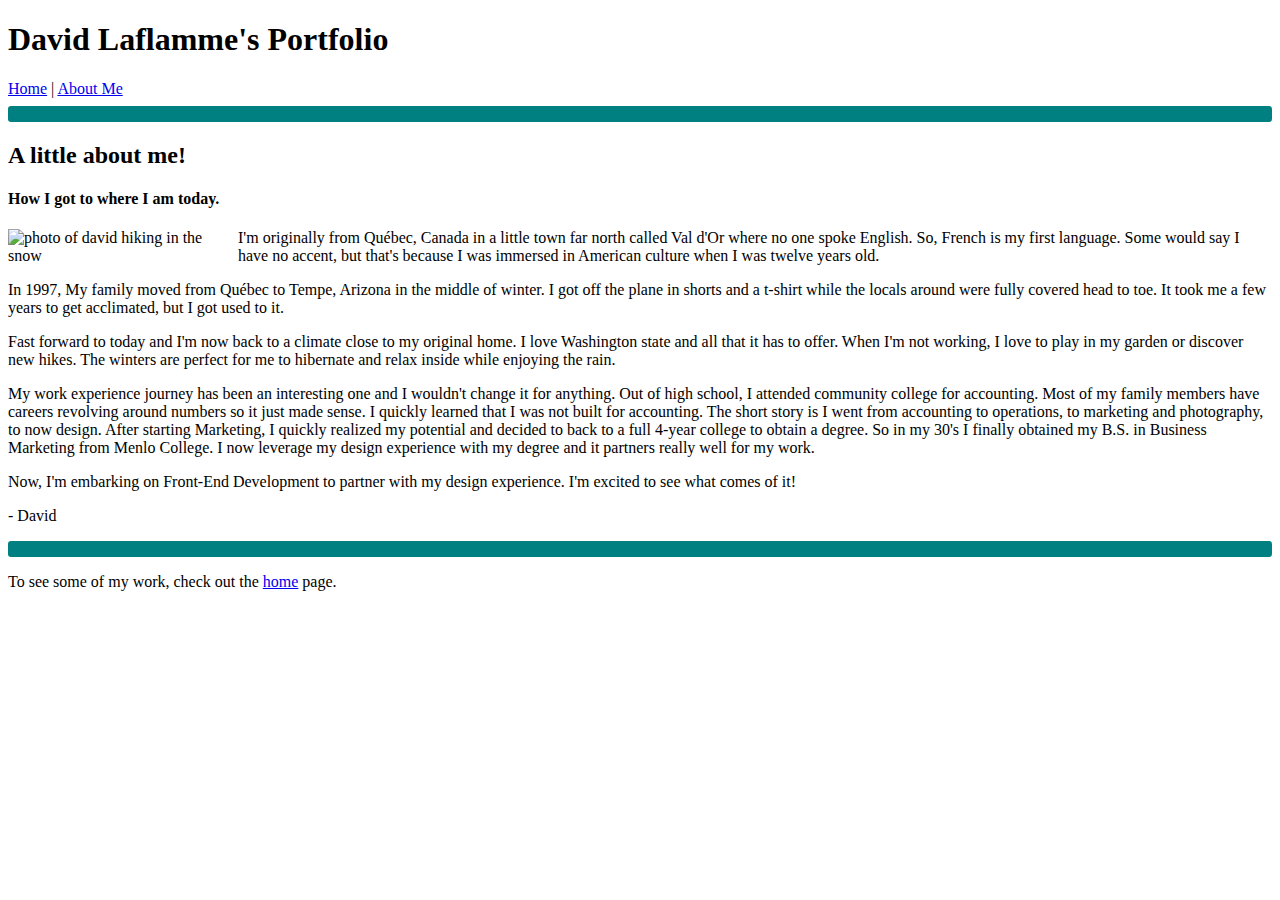
==== about-me.html @ 12fa8be5 "add new elements for lesson 2 assignment" ====
<!DOCTYPE html>
<html lang="en">
  <head>
    <meta charset="utf-8">
    <title>David Laflamme Portfolio</title>

    <style>
    aside {
      width: 200px;
      padding-left: 0px;
      margin-left: 0px;
      padding-right: 15px;
      margin-right: 15px;
      float: left;
      }

     hr.line1 {
      border: 8px solid teal;
      border-radius: 3px;
     }
    </style>

  </head>

  <body>
    <header>
      <h1>David Laflamme's Portfolio</h1>
    </header>

    <nav>
        <a href="index.html">Home</a> |
        <a href="about-me.html">About Me</a>
    </nav>

    <hr class="line1">

   <article>

    <header>
      <h2>A little about me!</h2>
    </header>

    <section>

      <h4>How I got to where I am today.</h4>

      <aside><img src="https://images.squarespace-cdn.com/content/v1/6088eb2f6ce2f1306eb922ae/1620023272431-72S33CS8M5U3KOWE867H/16112756_751961238293927_2270839187159258177_o.jpg" alt="photo of david hiking in the snow" width="200"></aside>

      <p>I'm originally from Québec, Canada in a little town far north called Val d'Or where no one spoke English. So, French is my first language. Some would say I have no accent, but that's because I was immersed in American culture when I was twelve years old.</p>
      <p>In 1997, My family moved from Québec to Tempe, Arizona in the middle of winter. I got off the plane in shorts and a t-shirt while the locals around were fully covered head to toe. It took me a few years to get acclimated, but I got used to it.</p>
      <p>Fast forward to today and I'm now back to a climate close to my original home. I love Washington state and all that it has to offer. When I'm not working, I love to play in my garden or discover new hikes. The winters are perfect for me to hibernate and relax inside while enjoying the rain.</p>
      <p>My work experience journey has been an interesting one and I wouldn't change it for anything. Out of high school, I attended community college for accounting. Most of my family members have careers revolving around numbers so it just made sense. I quickly learned that I was not built for accounting. The short story is I went from accounting to operations, to marketing and photography, to now design. After starting Marketing, I quickly realized my potential and decided to back to a full 4-year college to obtain a degree. So in my 30's I finally obtained my B.S. in Business Marketing from Menlo College. I now leverage my design experience with my degree and it partners really well for my work.</p>
      <p>Now, I'm embarking on Front-End Development to partner with my design experience. I'm excited to see what comes of it!</p>
      <p>- David<p>
    </section>

   </article>

    <hr class="line1">

   <footer>
    <p>To see some of my work, check out the <a href="index.html">home</a> page.</p>
   </footer>

  </body>

</html>
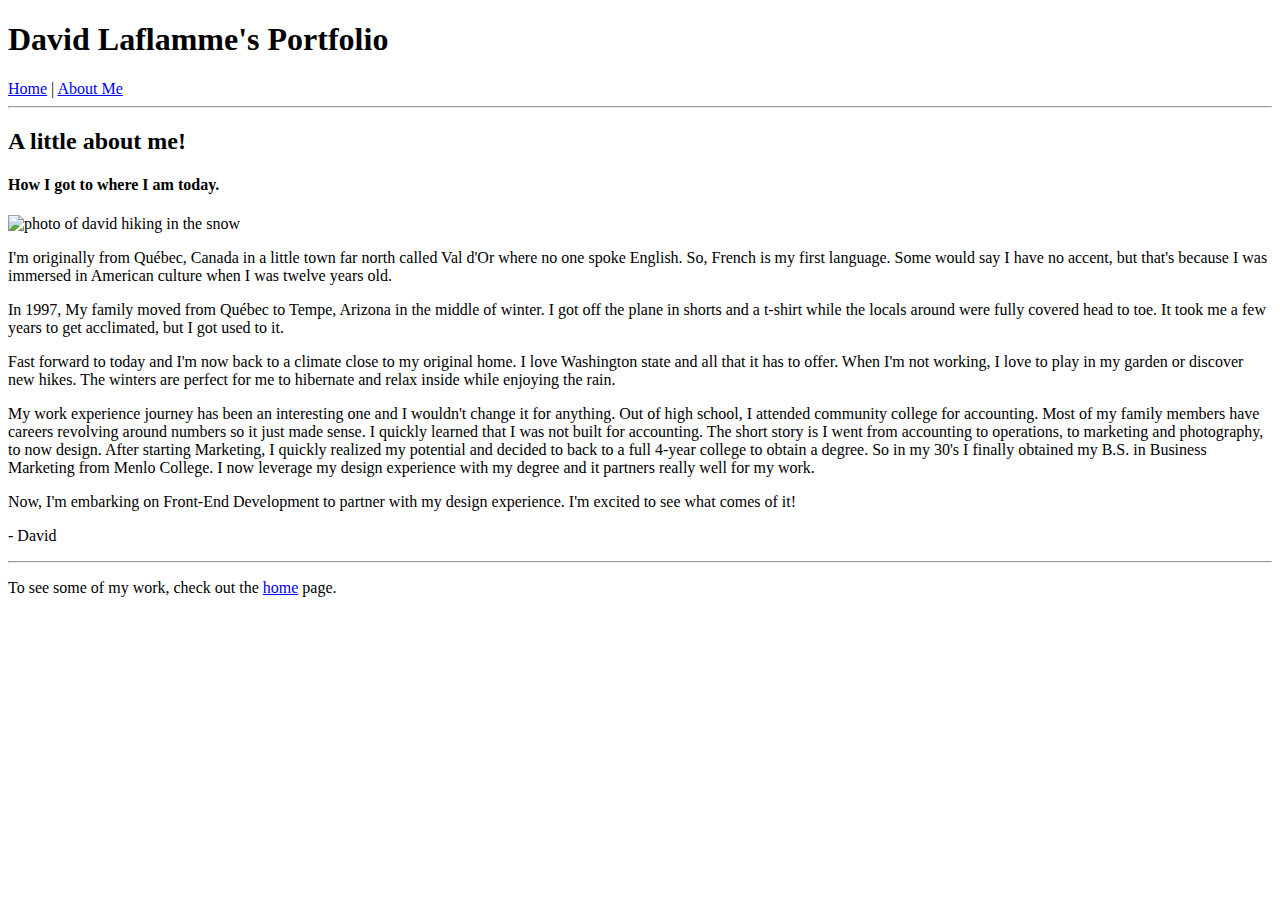
==== commit e56b9ac7: "adding updates to files" ====
--- a/about-me.html
+++ b/about-me.html
@@ -3,22 +3,6 @@
   <head>
     <meta charset="utf-8">
     <title>David Laflamme Portfolio</title>
-
-    <style>
-    aside {
-      width: 200px;
-      padding-left: 0px;
-      margin-left: 0px;
-      padding-right: 15px;
-      margin-right: 15px;
-      float: left;
-      }
-
-     hr.line1 {
-      border: 8px solid teal;
-      border-radius: 3px;
-     }
-    </style>
 
   </head>
 
@@ -32,7 +16,7 @@
         <a href="about-me.html">About Me</a>
     </nav>
 
-    <hr class="line1">
+    <hr>
 
    <article>
 
@@ -56,7 +40,7 @@
 
    </article>
 
-    <hr class="line1">
+    <hr>
 
    <footer>
     <p>To see some of my work, check out the <a href="index.html">home</a> page.</p>
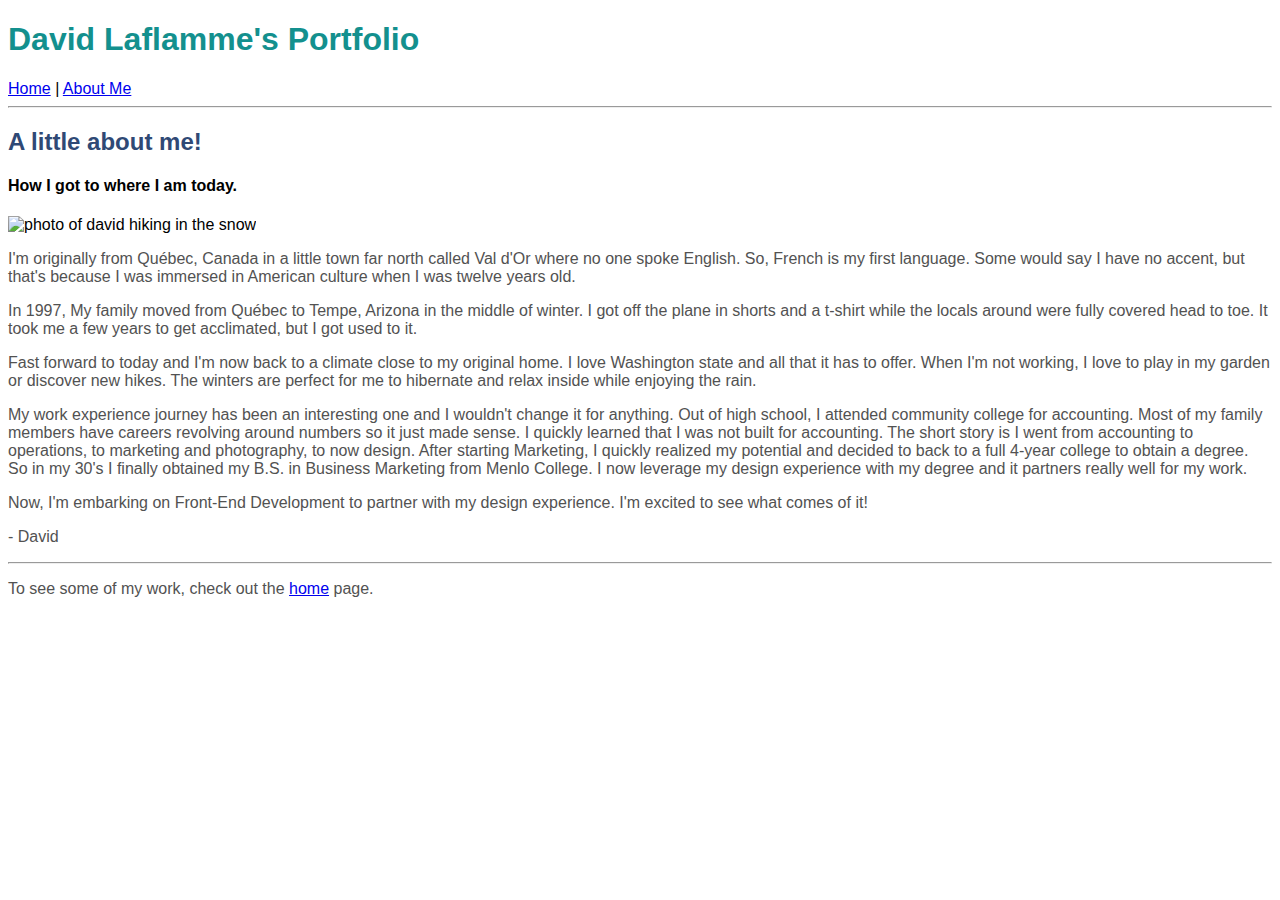
==== commit f95e962f: "updated css stylesheet to portfolio." ====
--- a/about-me.html
+++ b/about-me.html
@@ -1,51 +1,51 @@
 <!DOCTYPE html>
 <html lang="en">
-  <head>
-    <meta charset="utf-8">
-    <title>David Laflamme Portfolio</title>
+    <head>
+      <meta charset="utf-8">
+      <title>David Laflamme Portfolio</title>
+      <link rel="stylesheet" type="text/css" href="styles/stylesheet.css">
+    </head>
 
-  </head>
+    <body>
+      <header>
+        <h1>David Laflamme's Portfolio</h1>
+      </header>
 
-  <body>
-    <header>
-      <h1>David Laflamme's Portfolio</h1>
-    </header>
+      <nav>
+        <a href="index.html" class="links">Home</a> |
+        <a href="about-me.html" class="links">About Me</a>
+      </nav>
 
-    <nav>
-        <a href="index.html">Home</a> |
-        <a href="about-me.html">About Me</a>
-    </nav>
+      <hr>
 
-    <hr>
+      <article>
 
-   <article>
+        <header>
+         <h2>A little about me!</h2>
+        </header>
 
-    <header>
-      <h2>A little about me!</h2>
-    </header>
+        <section>
 
-    <section>
+         <h4>How I got to where I am today.</h4>
 
-      <h4>How I got to where I am today.</h4>
+         <aside><img src="https://images.squarespace-cdn.com/content/v1/6088eb2f6ce2f1306eb922ae/1620023272431-72S33CS8M5U3KOWE867H/16112756_751961238293927_2270839187159258177_o.jpg" alt="photo of david hiking in the snow" width="200"></aside>
 
-      <aside><img src="https://images.squarespace-cdn.com/content/v1/6088eb2f6ce2f1306eb922ae/1620023272431-72S33CS8M5U3KOWE867H/16112756_751961238293927_2270839187159258177_o.jpg" alt="photo of david hiking in the snow" width="200"></aside>
+         <p>I'm originally from Québec, Canada in a little town far north called Val d'Or where no one spoke English. So, French is my first language. Some would say I have no accent, but that's because I was immersed in American culture when I was twelve years old.</p>
+         <p>In 1997, My family moved from Québec to Tempe, Arizona in the middle of winter. I got off the plane in shorts and a t-shirt while the locals around were fully covered head to toe. It took me a few years to get acclimated, but I got used to it.</p>
+         <p>Fast forward to today and I'm now back to a climate close to my original home. I love Washington state and all that it has to offer. When I'm not working, I love to play in my garden or discover new hikes. The winters are perfect for me to hibernate and relax inside while enjoying the rain.</p>
+         <p>My work experience journey has been an interesting one and I wouldn't change it for anything. Out of high school, I attended community college for accounting. Most of my family members have careers revolving around numbers so it just made sense. I quickly learned that I was not built for accounting. The short story is I went from accounting to operations, to marketing and photography, to now design. After starting Marketing, I quickly realized my potential and decided to back to a full 4-year college to obtain a degree. So in my 30's I finally obtained my B.S. in Business Marketing from Menlo College. I now leverage my design experience with my degree and it partners really well for my work.</p>
+         <p>Now, I'm embarking on Front-End Development to partner with my design experience. I'm excited to see what comes of it!</p>
+         <p>- David<p>
+        </section>
 
-      <p>I'm originally from Québec, Canada in a little town far north called Val d'Or where no one spoke English. So, French is my first language. Some would say I have no accent, but that's because I was immersed in American culture when I was twelve years old.</p>
-      <p>In 1997, My family moved from Québec to Tempe, Arizona in the middle of winter. I got off the plane in shorts and a t-shirt while the locals around were fully covered head to toe. It took me a few years to get acclimated, but I got used to it.</p>
-      <p>Fast forward to today and I'm now back to a climate close to my original home. I love Washington state and all that it has to offer. When I'm not working, I love to play in my garden or discover new hikes. The winters are perfect for me to hibernate and relax inside while enjoying the rain.</p>
-      <p>My work experience journey has been an interesting one and I wouldn't change it for anything. Out of high school, I attended community college for accounting. Most of my family members have careers revolving around numbers so it just made sense. I quickly learned that I was not built for accounting. The short story is I went from accounting to operations, to marketing and photography, to now design. After starting Marketing, I quickly realized my potential and decided to back to a full 4-year college to obtain a degree. So in my 30's I finally obtained my B.S. in Business Marketing from Menlo College. I now leverage my design experience with my degree and it partners really well for my work.</p>
-      <p>Now, I'm embarking on Front-End Development to partner with my design experience. I'm excited to see what comes of it!</p>
-      <p>- David<p>
-    </section>
+      </article>
 
-   </article>
+      <hr>
 
-    <hr>
+      <footer>
+        <p>To see some of my work, check out the <a href="index.html" class="links">home</a> page.</p>
+      </footer>
 
-   <footer>
-    <p>To see some of my work, check out the <a href="index.html">home</a> page.</p>
-   </footer>
-
-  </body>
+   </body>
 
 </html>
--- a/styles/stylesheet.css
+++ b/styles/stylesheet.css
@@ -0,0 +1,51 @@
+body {
+  font-family: Arial, Helvetica, sans-serif;
+}
+
+.links:hover {
+  background-color: hsl(179, 77%, 93%);
+  font-weight: bold;
+}
+h1 {
+  color: hsl(179, 77%, 32%);
+}
+
+h2 {
+  color: hsl(217, 43%, 32%);
+}
+
+h3 {
+  color: hsl(0, 0%, 24%);
+}
+
+p {
+  color: hsl(0, 0%, 32%);
+}
+
+.img1 {
+  border: 1px solid  hsl(0, 0%, 32%);
+  border-radius: 10px;
+  padding: 10px;
+  width: 900px;
+}
+
+.img2 {
+  width: 600px;
+  padding: 20px;
+}
+
+.img3 {
+  width: 800px;
+}
+
+.spotify {
+  width: 200px;
+}
+
+.spotify:hover {
+  opacity: 70%;
+}
+
+.shr {
+  background-color:  hsl(0, 0%, 95%);
+}
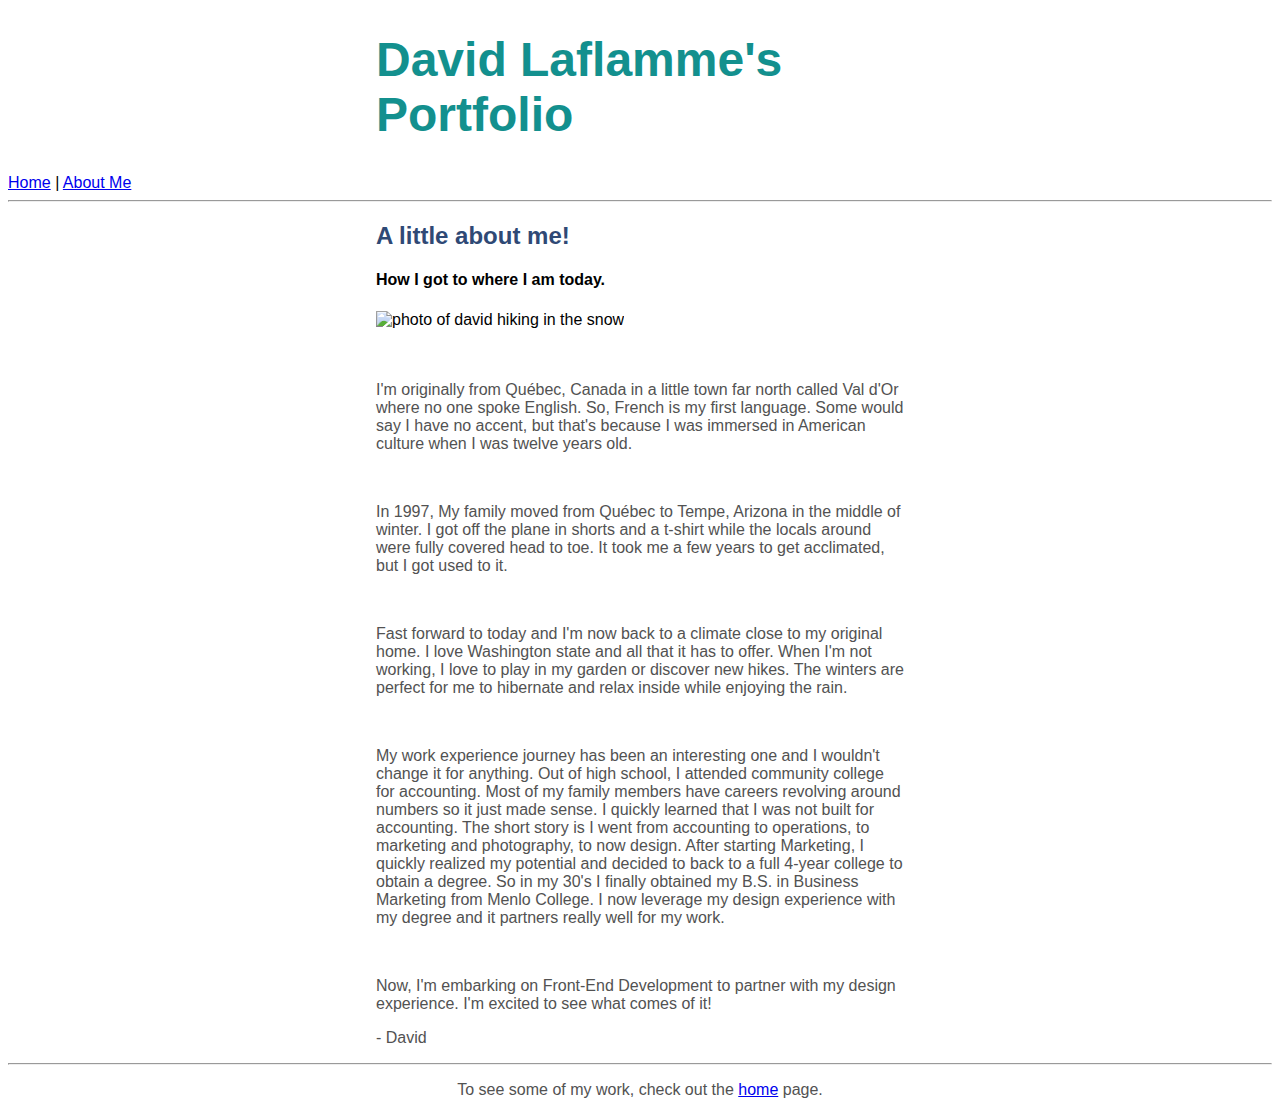
==== commit b7c52098: "updated about page and css" ====
--- a/about-me.html
+++ b/about-me.html
@@ -3,6 +3,7 @@
     <head>
       <meta charset="utf-8">
       <title>David Laflamme Portfolio</title>
+      <script src="https://kit.fontawesome.com/ca3fe9701f.js" crossorigin="anonymous"></script>
       <link rel="stylesheet" type="text/css" href="styles/stylesheet.css">
     </head>
 
@@ -30,10 +31,16 @@
 
          <aside><img src="https://images.squarespace-cdn.com/content/v1/6088eb2f6ce2f1306eb922ae/1620023272431-72S33CS8M5U3KOWE867H/16112756_751961238293927_2270839187159258177_o.jpg" alt="photo of david hiking in the snow" width="200"></aside>
 
+         <br>
+         <i class="fab fa-canadian-maple-leaf"></i>
          <p>I'm originally from Québec, Canada in a little town far north called Val d'Or where no one spoke English. So, French is my first language. Some would say I have no accent, but that's because I was immersed in American culture when I was twelve years old.</p>
+         <i class="fas fa-flag-usa"></i>
          <p>In 1997, My family moved from Québec to Tempe, Arizona in the middle of winter. I got off the plane in shorts and a t-shirt while the locals around were fully covered head to toe. It took me a few years to get acclimated, but I got used to it.</p>
+         <i class="fas fa-tree"></i>
          <p>Fast forward to today and I'm now back to a climate close to my original home. I love Washington state and all that it has to offer. When I'm not working, I love to play in my garden or discover new hikes. The winters are perfect for me to hibernate and relax inside while enjoying the rain.</p>
+         <i class="fas fa-laptop"></i>
          <p>My work experience journey has been an interesting one and I wouldn't change it for anything. Out of high school, I attended community college for accounting. Most of my family members have careers revolving around numbers so it just made sense. I quickly learned that I was not built for accounting. The short story is I went from accounting to operations, to marketing and photography, to now design. After starting Marketing, I quickly realized my potential and decided to back to a full 4-year college to obtain a degree. So in my 30's I finally obtained my B.S. in Business Marketing from Menlo College. I now leverage my design experience with my degree and it partners really well for my work.</p>
+         <i class="fas fa-code"></i>
          <p>Now, I'm embarking on Front-End Development to partner with my design experience. I'm excited to see what comes of it!</p>
          <p>- David<p>
         </section>
--- a/styles/stylesheet.css
+++ b/styles/stylesheet.css
@@ -1,51 +1,152 @@
+@import url('https://fonts.googleapis.com/css2?family=Nunito+Sans:wght@200;600&display=swap');
+@import url('https://fonts.googleapis.com/css2?family=Caveat:wght@500&display=swap');
+
+header {
+  margin: 0rem 23rem;
+  /* float: left; */
+  position: relative;
+}
+
 body {
-  font-family: Arial, Helvetica, sans-serif;
+  font-family: 'Nunito', sans-serif;
+  font-weight: 200;
+}
+
+h1 {
+  color: hsl(179, 77%, 32%);
+  font-weight: 600;
+  font-size: 300%;
+}
+
+h2 {
+  color: hsl(217, 43%, 32%);
+  font-weight: 600;
+  font-size: 150%
+}
+.handwritten {
+  font-family: "Caveat", sans-serif !important;
+  font-size: 150%;
+  text-align: center;
+}
+
+h3 {
+  color: hsl(0, 0%, 24%);
+  font-weight: 600;
+}
+
+p {
+  color: hsl(0, 0%, 32%);
+}
+
+.fa-meteor {
+ color: #DA408F; 
+}
+
+.fa-fish {
+  color: #57C3D0;
+}
+
+.fa-grin-squint-tears {
+  color: #4EA9DC;
+}
+
+.fa-box {
+  color: #954F9E;
+}
+
+.fa-canadian-maple-leaf {
+  color: red;
+  display: inline-block;
+  text-align: center;
+  vertical-align: auto;
+  width: 100%;
+}
+
+.fa-flag-usa{
+  color: blue;
+  display: inline-block;
+  text-align: center;
+  vertical-align: auto;
+  width: 100%;
+}
+
+.fa-tree {
+  color: green;
+  display: inline-block;
+  text-align: center;
+  vertical-align: auto;
+  width: 100%;
+}
+
+.fa-laptop {
+  color: Black;
+  display: inline-block;
+  text-align: center;
+  vertical-align: auto;
+  width: 100%;
+}
+
+.fa-code {
+  color: purple;
+  display: inline-block;
+  text-align: center;
+  vertical-align: auto;
+  width: 100%;
+}
+
+section {
+  margin: 0rem 23rem;
 }
 
 .links:hover {
   background-color: hsl(179, 77%, 93%);
   font-weight: bold;
 }
-h1 {
-  color: hsl(179, 77%, 32%);
-}
-
-h2 {
-  color: hsl(217, 43%, 32%);
-}
-
-h3 {
-  color: hsl(0, 0%, 24%);
-}
-
-p {
-  color: hsl(0, 0%, 32%);
-}
 
 .img1 {
-  border: 1px solid  hsl(0, 0%, 32%);
-  border-radius: 10px;
-  padding: 10px;
-  width: 900px;
+  max-width: 800px;
+  height: auto;
+  display: block;
+  margin: 0 auto;
 }
 
 .img2 {
-  width: 600px;
-  padding: 20px;
+  width: 300px;
 }
 
 .img3 {
   width: 800px;
+  display: block;
+  margin: 0 auto;
 }
 
 .spotify {
   width: 200px;
+  display: block;
+  margin: 0 auto;
 }
 
 .spotify:hover {
   opacity: 70%;
 }
 
-.shr {
-  background-color:  hsl(0, 0%, 95%);
+.shrbox {
+  width: 400px;
 }
+
+.cover {
+  width: 250px;
+  padding: 1rem;
+}
+
+.grid {
+  display: flex;
+  flex-direction: row;
+  flex-wrap: wrap;
+  justify-content: center;
+  align-items: center;
+}
+
+footer {
+  text-align: center;
+}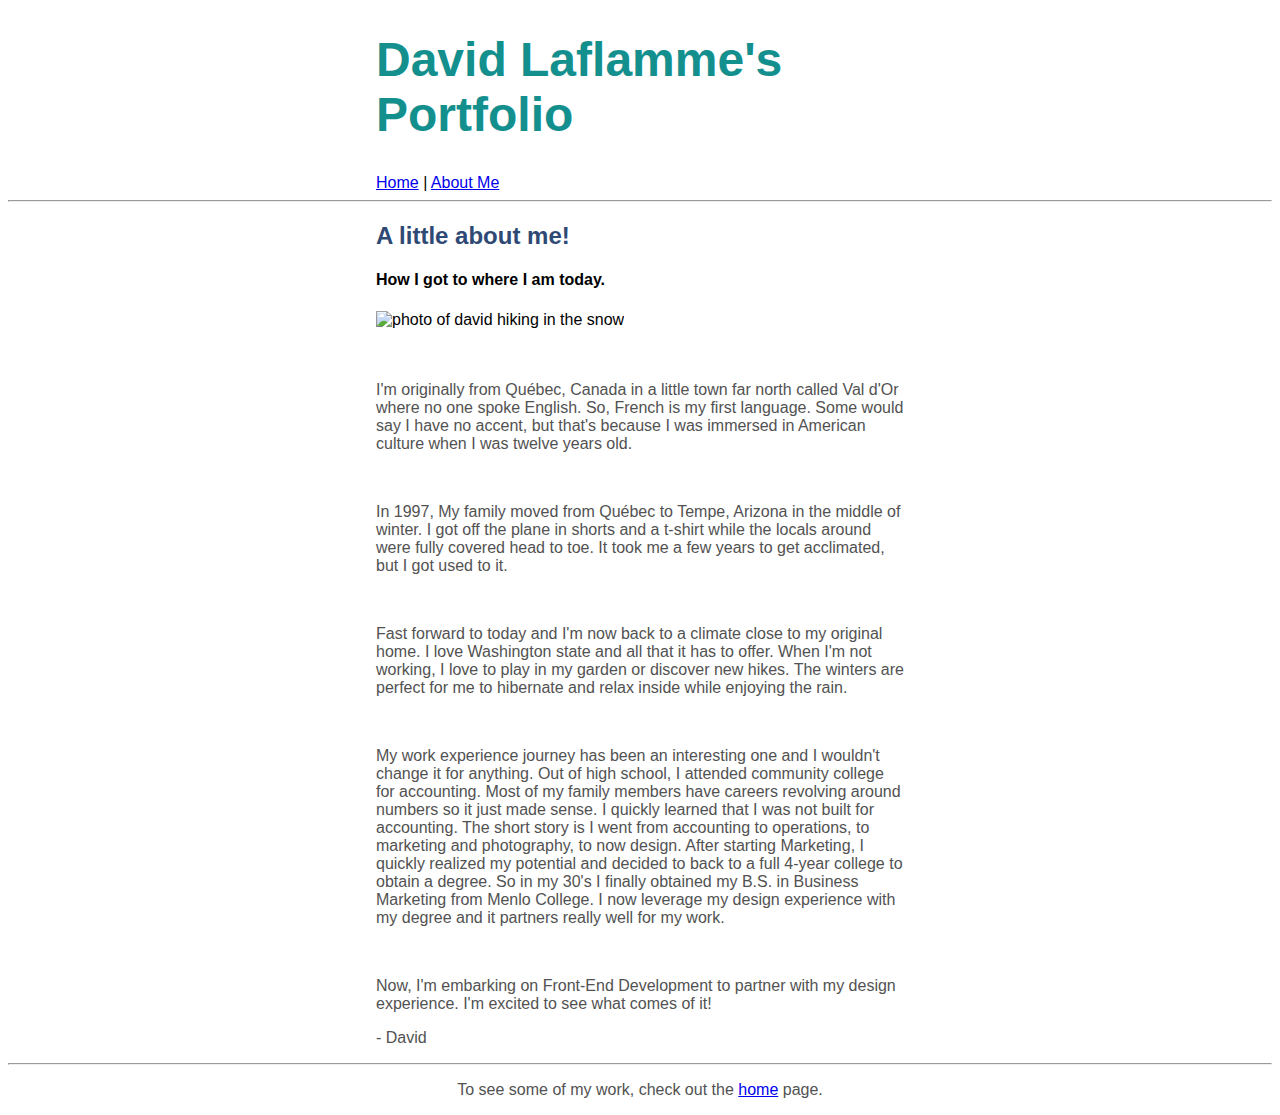
==== commit 5fbf49e9: "updated all files" ====
--- a/about-me.html
+++ b/about-me.html
@@ -10,14 +10,13 @@
     <body>
       <header>
         <h1>David Laflamme's Portfolio</h1>
-      </header>
-
       <nav>
         <a href="index.html" class="links">Home</a> |
         <a href="about-me.html" class="links">About Me</a>
       </nav>
+    </header>
 
-      <hr>
+    <hr>
 
       <article>
 
@@ -34,7 +33,7 @@
          <br>
          <i class="fab fa-canadian-maple-leaf"></i>
          <p>I'm originally from Québec, Canada in a little town far north called Val d'Or where no one spoke English. So, French is my first language. Some would say I have no accent, but that's because I was immersed in American culture when I was twelve years old.</p>
-         <i class="fas fa-flag-usa"></i>
+         <i class="fas fa-sun"></i>
          <p>In 1997, My family moved from Québec to Tempe, Arizona in the middle of winter. I got off the plane in shorts and a t-shirt while the locals around were fully covered head to toe. It took me a few years to get acclimated, but I got used to it.</p>
          <i class="fas fa-tree"></i>
          <p>Fast forward to today and I'm now back to a climate close to my original home. I love Washington state and all that it has to offer. When I'm not working, I love to play in my garden or discover new hikes. The winters are perfect for me to hibernate and relax inside while enjoying the rain.</p>
--- a/styles/stylesheet.css
+++ b/styles/stylesheet.css
@@ -62,8 +62,8 @@
   width: 100%;
 }
 
-.fa-flag-usa{
-  color: blue;
+.fa-sun {
+  color: orange;
   display: inline-block;
   text-align: center;
   vertical-align: auto;
@@ -71,7 +71,7 @@
 }
 
 .fa-tree {
-  color: green;
+  color: teal;
   display: inline-block;
   text-align: center;
   vertical-align: auto;
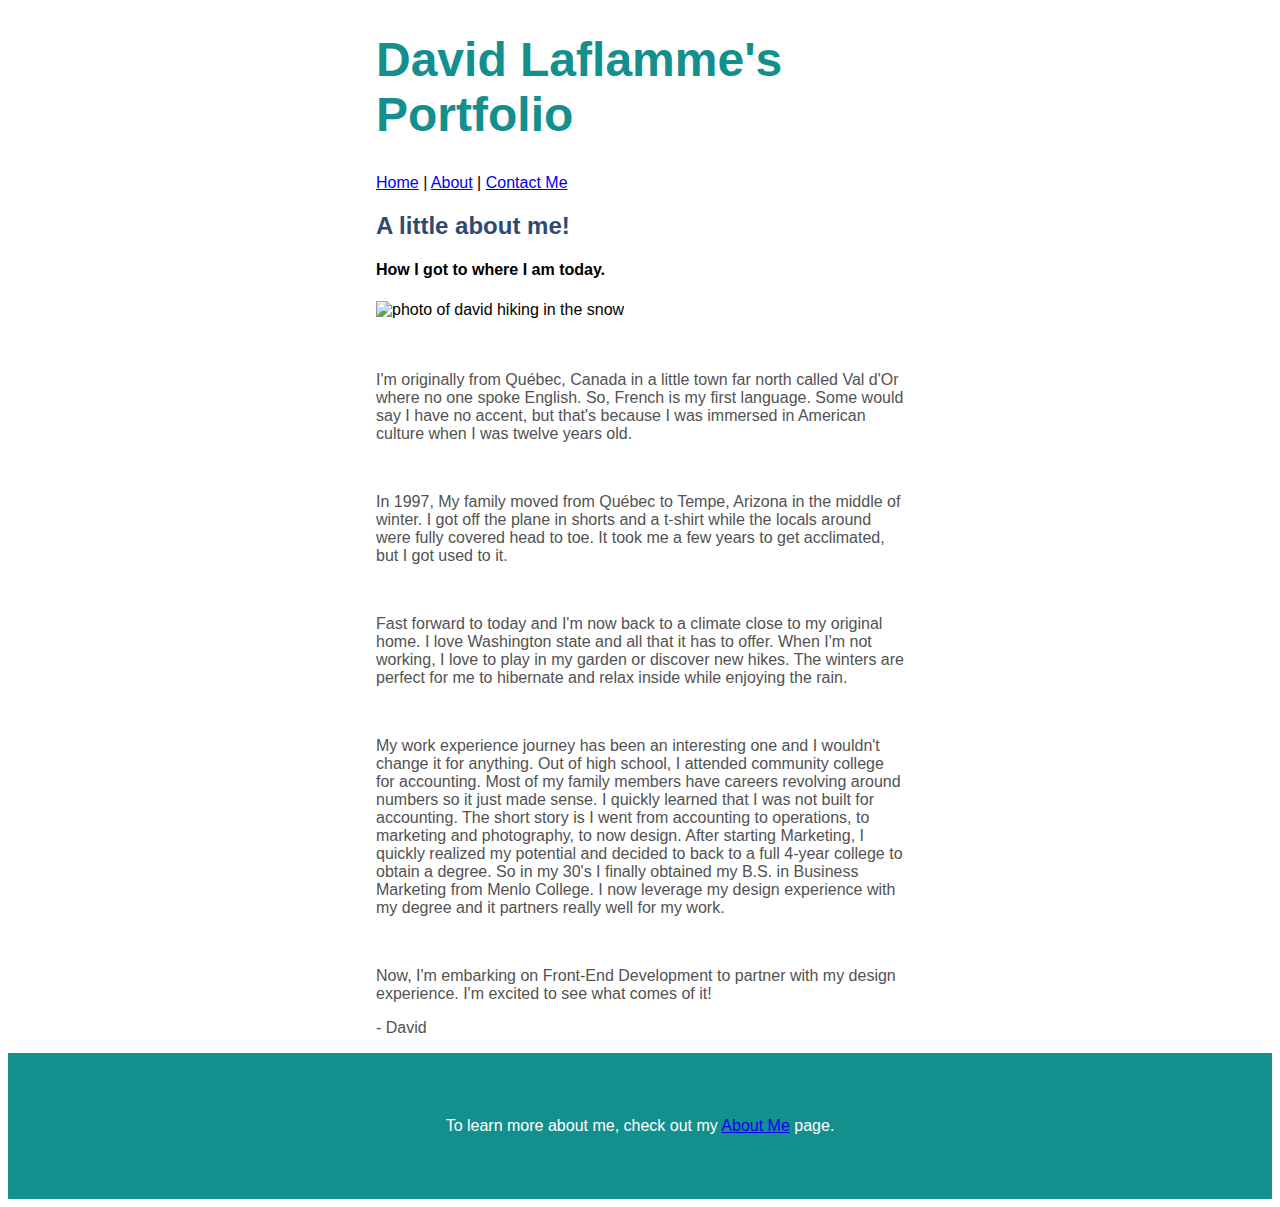
==== commit 3d3d9bd5: "added form page and updated css" ====
--- a/about-me.html
+++ b/about-me.html
@@ -1,57 +1,49 @@
+
+
 <!DOCTYPE html>
 <html lang="en">
-    <head>
+   <head>
       <meta charset="utf-8">
       <title>David Laflamme Portfolio</title>
       <script src="https://kit.fontawesome.com/ca3fe9701f.js" crossorigin="anonymous"></script>
       <link rel="stylesheet" type="text/css" href="styles/stylesheet.css">
-    </head>
+   </head>
+   <body>
+      <header>
+         <h1>David Laflamme's Portfolio</h1>
+         <nav>
+            <a href="index.html" class="links">Home</a> |
+            <a href="about-me.html" class="links">About</a> | 
+            <a href="contact.html" class="links">Contact Me</a>
+         </nav>
+      </header>
+      <article>
+         <header>
+            <h2>A little about me!</h2>
+         </header>
+         <section>
+            <h4>How I got to where I am today.</h4>
+            <aside><img src="https://images.squarespace-cdn.com/content/v1/6088eb2f6ce2f1306eb922ae/1620023272431-72S33CS8M5U3KOWE867H/16112756_751961238293927_2270839187159258177_o.jpg" alt="photo of david hiking in the snow" width="200"></aside>
+            <br>
+            <i class="fab fa-canadian-maple-leaf"></i>
+            <p>I'm originally from Québec, Canada in a little town far north called Val d'Or where no one spoke English. So, French is my first language. Some would say I have no accent, but that's because I was immersed in American culture when I was twelve years old.</p>
+            <i class="fas fa-sun"></i>
+            <p>In 1997, My family moved from Québec to Tempe, Arizona in the middle of winter. I got off the plane in shorts and a t-shirt while the locals around were fully covered head to toe. It took me a few years to get acclimated, but I got used to it.</p>
+            <i class="fas fa-tree"></i>
+            <p>Fast forward to today and I'm now back to a climate close to my original home. I love Washington state and all that it has to offer. When I'm not working, I love to play in my garden or discover new hikes. The winters are perfect for me to hibernate and relax inside while enjoying the rain.</p>
+            <i class="fas fa-laptop"></i>
+            <p>My work experience journey has been an interesting one and I wouldn't change it for anything. Out of high school, I attended community college for accounting. Most of my family members have careers revolving around numbers so it just made sense. I quickly learned that I was not built for accounting. The short story is I went from accounting to operations, to marketing and photography, to now design. After starting Marketing, I quickly realized my potential and decided to back to a full 4-year college to obtain a degree. So in my 30's I finally obtained my B.S. in Business Marketing from Menlo College. I now leverage my design experience with my degree and it partners really well for my work.</p>
+            <i class="fas fa-code"></i>
+            <p>Now, I'm embarking on Front-End Development to partner with my design experience. I'm excited to see what comes of it!</p>
+            <p>- David
+            <p>
+         </section>
+      </article>
+      <div class="footercontainer">
+         <footer>
+            <p class="footertext">To learn more about me, check out my <a href="about-me.html">About Me</a> page.</p>
+         </footer>
+      </div>
+   </body>
+</html>
 
-    <body>
-      <header>
-        <h1>David Laflamme's Portfolio</h1>
-      <nav>
-        <a href="index.html" class="links">Home</a> |
-        <a href="about-me.html" class="links">About Me</a>
-      </nav>
-    </header>
-
-    <hr>
-
-      <article>
-
-        <header>
-         <h2>A little about me!</h2>
-        </header>
-
-        <section>
-
-         <h4>How I got to where I am today.</h4>
-
-         <aside><img src="https://images.squarespace-cdn.com/content/v1/6088eb2f6ce2f1306eb922ae/1620023272431-72S33CS8M5U3KOWE867H/16112756_751961238293927_2270839187159258177_o.jpg" alt="photo of david hiking in the snow" width="200"></aside>
-
-         <br>
-         <i class="fab fa-canadian-maple-leaf"></i>
-         <p>I'm originally from Québec, Canada in a little town far north called Val d'Or where no one spoke English. So, French is my first language. Some would say I have no accent, but that's because I was immersed in American culture when I was twelve years old.</p>
-         <i class="fas fa-sun"></i>
-         <p>In 1997, My family moved from Québec to Tempe, Arizona in the middle of winter. I got off the plane in shorts and a t-shirt while the locals around were fully covered head to toe. It took me a few years to get acclimated, but I got used to it.</p>
-         <i class="fas fa-tree"></i>
-         <p>Fast forward to today and I'm now back to a climate close to my original home. I love Washington state and all that it has to offer. When I'm not working, I love to play in my garden or discover new hikes. The winters are perfect for me to hibernate and relax inside while enjoying the rain.</p>
-         <i class="fas fa-laptop"></i>
-         <p>My work experience journey has been an interesting one and I wouldn't change it for anything. Out of high school, I attended community college for accounting. Most of my family members have careers revolving around numbers so it just made sense. I quickly learned that I was not built for accounting. The short story is I went from accounting to operations, to marketing and photography, to now design. After starting Marketing, I quickly realized my potential and decided to back to a full 4-year college to obtain a degree. So in my 30's I finally obtained my B.S. in Business Marketing from Menlo College. I now leverage my design experience with my degree and it partners really well for my work.</p>
-         <i class="fas fa-code"></i>
-         <p>Now, I'm embarking on Front-End Development to partner with my design experience. I'm excited to see what comes of it!</p>
-         <p>- David<p>
-        </section>
-
-      </article>
-
-      <hr>
-
-      <footer>
-        <p>To see some of my work, check out the <a href="index.html" class="links">home</a> page.</p>
-      </footer>
-
-   </body>
-
-</html>
--- a/styles/stylesheet.css
+++ b/styles/stylesheet.css
@@ -3,13 +3,91 @@
 
 header {
   margin: 0rem 23rem;
-  /* float: left; */
   position: relative;
 }
 
 body {
   font-family: 'Nunito', sans-serif;
   font-weight: 200;
+}
+
+section {
+  margin: 0rem 23rem;
+}
+
+button, input, select, textarea {
+  font-size: 100%;
+  box-sizing: border-box;
+  display: block;
+  margin: 1rem;
+}
+
+fieldset {
+  border: none;
+  margin-left: -0.8rem;
+}
+
+/* The container */
+.radiobutton {
+  display: block;
+  position: relative;
+  padding-left: 35px;
+  margin-bottom: 12px;
+  cursor: pointer;
+  -webkit-user-select: none;
+  -moz-user-select: none;
+  -ms-user-select: none;
+  user-select: none;
+}
+
+/* Hide the browser's default radio button */
+.radiobutton input {
+  position: absolute;
+  opacity: 0;
+  cursor: pointer;
+}
+
+/* Create a custom radio button */
+.selected {
+  position: absolute;
+  top: 0;
+  left: 0;
+  height: 25px;
+  width: 25px;
+  background-color: #eee;
+  border-radius: 50%;
+}
+
+/* On mouse-over, add a grey background color */
+.radiobutton:hover input ~ .selected {
+  background-color: hsl(179, 77%, 32%);
+}
+
+/* When the radio button is checked, add a blue background */
+.radiobutton input:checked ~ .selected {
+  background-color: hsl(179, 77%, 32%);
+}
+
+/* Create the indicator (the dot/circle - hidden when not checked) */
+.selected:after {
+  content: "";
+  position: absolute;
+  display: none;
+}
+
+/* Show the indicator (dot/circle) when checked */
+.radiobutton input:checked ~ .selected:after {
+  display: block;
+}
+
+/* Style the indicator (dot/circle) */
+.radiobutton .selected:after {
+ 	top: 9px;
+	left: 9px;
+	width: 8px;
+	height: 8px;
+	border-radius: 50%;
+	background: white;
 }
 
 h1 {
@@ -58,7 +136,6 @@
   color: red;
   display: inline-block;
   text-align: center;
-  vertical-align: auto;
   width: 100%;
 }
 
@@ -66,7 +143,6 @@
   color: orange;
   display: inline-block;
   text-align: center;
-  vertical-align: auto;
   width: 100%;
 }
 
@@ -74,7 +150,6 @@
   color: teal;
   display: inline-block;
   text-align: center;
-  vertical-align: auto;
   width: 100%;
 }
 
@@ -82,7 +157,6 @@
   color: Black;
   display: inline-block;
   text-align: center;
-  vertical-align: auto;
   width: 100%;
 }
 
@@ -90,12 +164,46 @@
   color: purple;
   display: inline-block;
   text-align: center;
-  vertical-align: auto;
-  width: 100%;
-}
-
-section {
-  margin: 0rem 23rem;
+  width: 100%;
+}
+
+.fa {
+  padding: 10px;
+  font-size: 10px;
+  width: 10px;
+  text-align: center;
+  text-decoration: none;
+  margin: 5px 2px;
+  border-radius: 50%;
+}
+
+.fa:hover {
+  opacity: 0.7;
+}
+
+.fa-facebook {
+  background: #3B5998;
+  color: white;
+}
+
+.fa-twitter {
+  background: #55ACEE;
+  color: white;
+}
+
+.fa-linkedin {
+  background: #007bb5;
+  color: white;
+}
+
+.fa-youtube {
+  background: #bb0000;
+  color: white;
+}
+
+.fa-instagram {
+  background: #125688;
+  color: white;
 }
 
 .links:hover {
@@ -108,10 +216,53 @@
   height: auto;
   display: block;
   margin: 0 auto;
-}
-
-.img2 {
+  transition: all .2s ease-in-out;
+}
+
+.img1:hover {
+  transform: scale(1.3);
+}
+
+.shr-container {
+  position: relative;
+  /* width: 50%; */
+}
+
+.shr-img {
+  display: block;
   width: 300px;
+  height: auto;
+  transition: all .4s ease-in-out;
+}
+
+.overlay {
+  position: absolute;
+  top: 0;
+  bottom: 0;
+  left: 0;
+  right: 0;
+  height: 100%;
+  width: 100%;
+  opacity: 0;
+  transition: .5s ease;
+  background-color: white;
+}
+
+.shr-container:hover .overlay {
+  opacity: 90%;
+}
+
+.shr-text {
+  color: black;
+  font-size: 32px;
+  font-weight: 400;
+  position: relative;
+  top: 50%;
+  left: 50%;
+  -webkit-transform: translate(-50%, -50%);
+  -ms-transform: translate(-50%, -50%);
+  transform: translate(-50%, -50%);
+  text-align: left;
 }
 
 .img3 {
@@ -136,7 +287,20 @@
 
 .cover {
   width: 250px;
-  padding: 1rem;
+  /* padding: 1rem; */
+  transition: .7s ease-in-out;
+}
+
+.cover:hover {
+  box-shadow: #de0082 0px 54px 55px, #de0082 0px -12px 30px, #de0082 0px 4px 6px, #de0082 0px 12px 13px, #de0082 0px -3px 5px;
+}
+
+.cover:nth-child(even):hover {
+  transform: rotate(-5deg);
+}
+
+.cover:nth-child(odd):hover {
+  transform: rotate(5deg);
 }
 
 .grid {
@@ -147,6 +311,42 @@
   align-items: center;
 }
 
+.grid > img {
+  box-sizing: border-box;
+  display: flex;
+  flex-direction: row;
+  flex-wrap: wrap;
+  margin: 10px;
+}
+
+.contact-page {
+  margin: 2rem 23rem;
+}
+
+.footercontainer {
+  background-color: hsl(179, 77%, 32%);
+}
+
 footer {
   text-align: center;
+  padding: 3rem 23rem;
+  position: relative;
+}
+
+.footertext {
+  color: white !important;
+}
+
+.buttonstyle {
+  background-color: hsl(179, 77%, 32%);
+  border: none;
+  color: white;
+  padding: 5px 32px;
+  text-align: center;
+  text-decoration: none;
+  display: inline-block;
+  margin: 4px 2px;
+  cursor: pointer;
+  border-radius: 5px;
+  box-shadow: 2px 5px 7px #888888;
 }